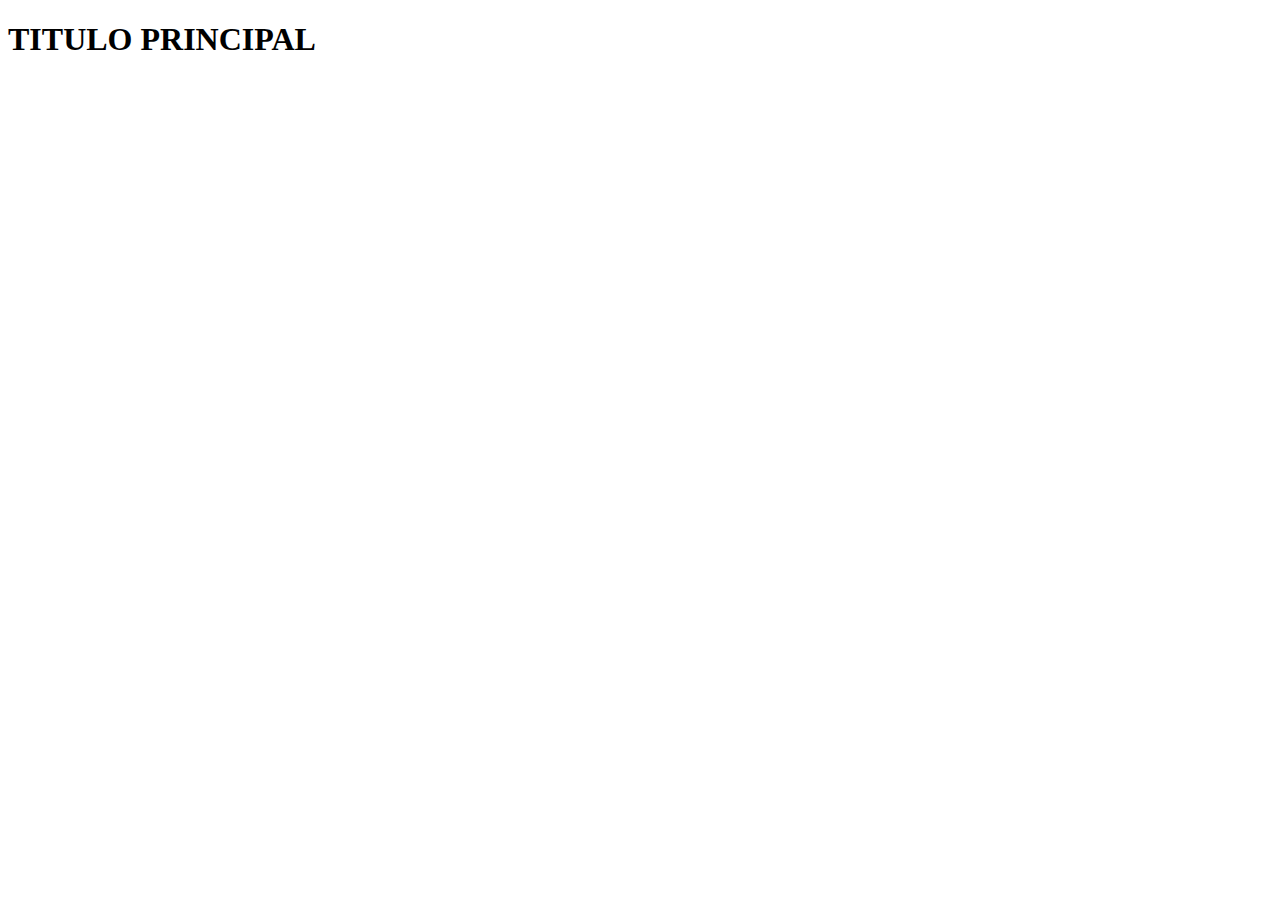
==== DV-01/02-Selectores/index.html @ 851edc69 "Creamos dos archivos nuevamente para lograr tener todo mas ordenado y vaamos a trabajar con selector" ====
<!DOCTYPE html>
<html lang="en">
<head>
    <meta charset="UTF-8">
    <meta name="viewport" content="width=device-width, initial-scale=1.0">
    <title>SELECTORES</title>
    <link rel="stylesheet" href="styles/styles.css">
</head>
<body>
    <h1>TITULO PRINCIPAL</h1>
</body>
</html>
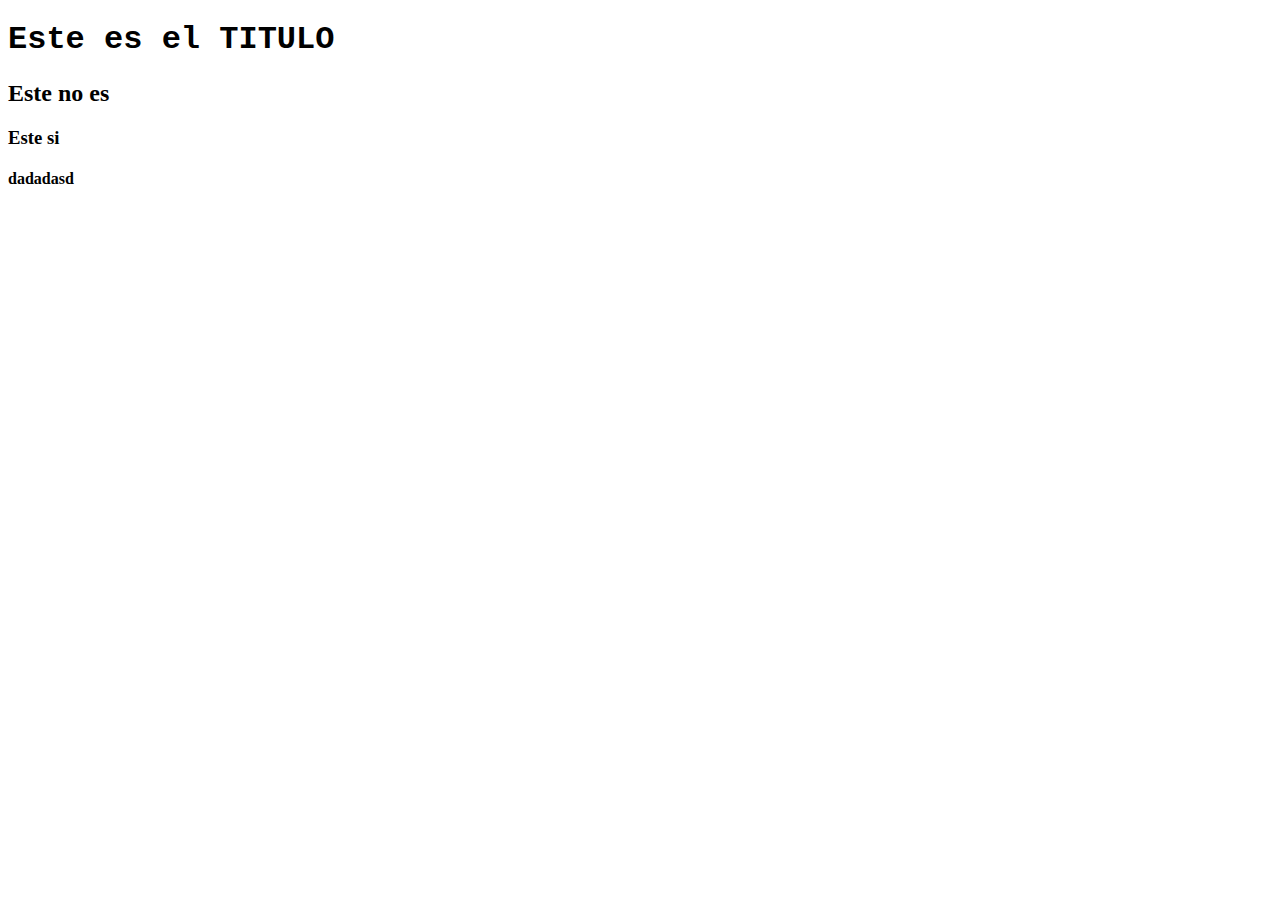
==== commit bdb5f01c: "Acabamos de aprender a usar varios tipos de selectores como colocar mas de una etiqueta. cambiar a t" ====
--- a/DV-01/02-Selectores/index.html
+++ b/DV-01/02-Selectores/index.html
@@ -5,8 +5,42 @@
     <meta name="viewport" content="width=device-width, initial-scale=1.0">
     <title>SELECTORES</title>
     <link rel="stylesheet" href="styles/styles.css">
+
+    <!-- 
+    <style>
+        h1,h2{
+           color: blue;
+           background-color: aquamarine;} 
+    </style>--> 
+    
+    <!-- Este es para seleccionar todo el cuerpo de la pagina -->
+    <!--<style>
+        body{
+            color: white;
+            background-color: beige;
+        }
+    </style> -->
+
+    <!-- El asterisco quiere decir que todas pero todas las etiquetas van a tener pisado todos los elementos a continuacion-->
+    <!--<style>
+        *{
+            font-family: Impact, Haettenschweiler, 'Arial Narrow Bold', sans-serif;
+        }
+    </style> -->
+
+    <!--El proximo es el numeral # (#), para que funcione toca hacer algo que se llama el identificador
+        solamente se puede usar solo una sola vez!  -->
+    <style>
+        #titulo {
+            font-family: 'Courier New', Courier, monospace;
+        } 
+    </style>
 </head>
 <body>
-    <h1>TITULO PRINCIPAL</h1>
+
+    <h1 id="titulo">Este es el TITULO</h1>
+    <h2>Este no es</h2>
+    <h3>Este si</h3>
+    <h4>dadadasd</h4>
 </body>
 </html>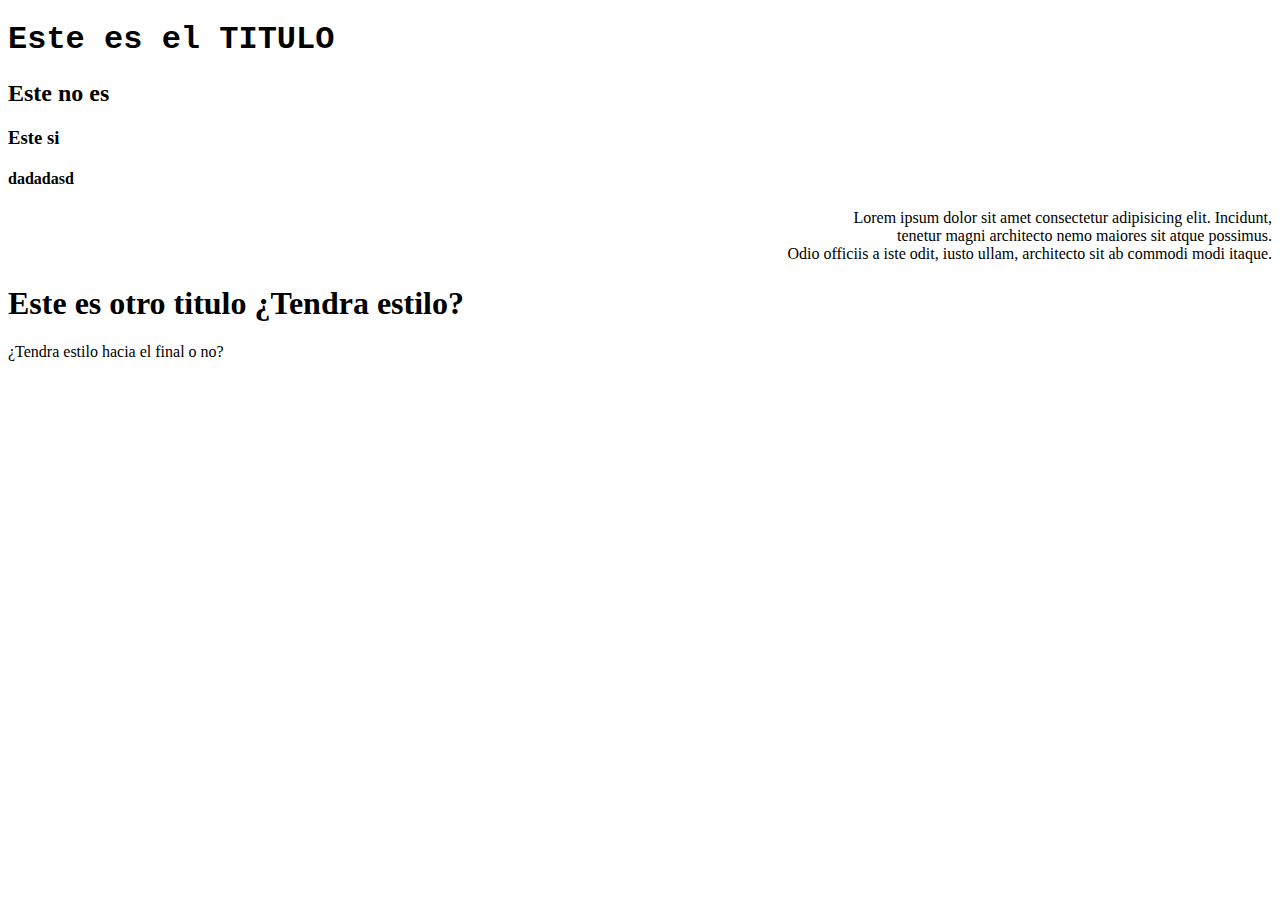
==== commit 564ce274: "Modificamos el archivo el cual agregamos otro selector de indentificador y agregamos un par de etiqu" ====
--- a/DV-01/02-Selectores/index.html
+++ b/DV-01/02-Selectores/index.html
@@ -34,6 +34,9 @@
         #titulo {
             font-family: 'Courier New', Courier, monospace;
         } 
+        #parrafor{
+            text-align: end;
+        }
     </style>
 </head>
 <body>
@@ -42,5 +45,9 @@
     <h2>Este no es</h2>
     <h3>Este si</h3>
     <h4>dadadasd</h4>
+    <p id="parrafor">Lorem ipsum dolor sit amet consectetur adipisicing elit. Incidunt,<br> tenetur magni architecto nemo maiores sit atque possimus. <br> Odio officiis a iste odit, iusto ullam, architecto sit ab commodi modi itaque.</p>
+
+    <h1>Este es otro titulo ¿Tendra estilo?</h1>
+    <p>¿Tendra estilo hacia el final o no?</p>
 </body>
 </html>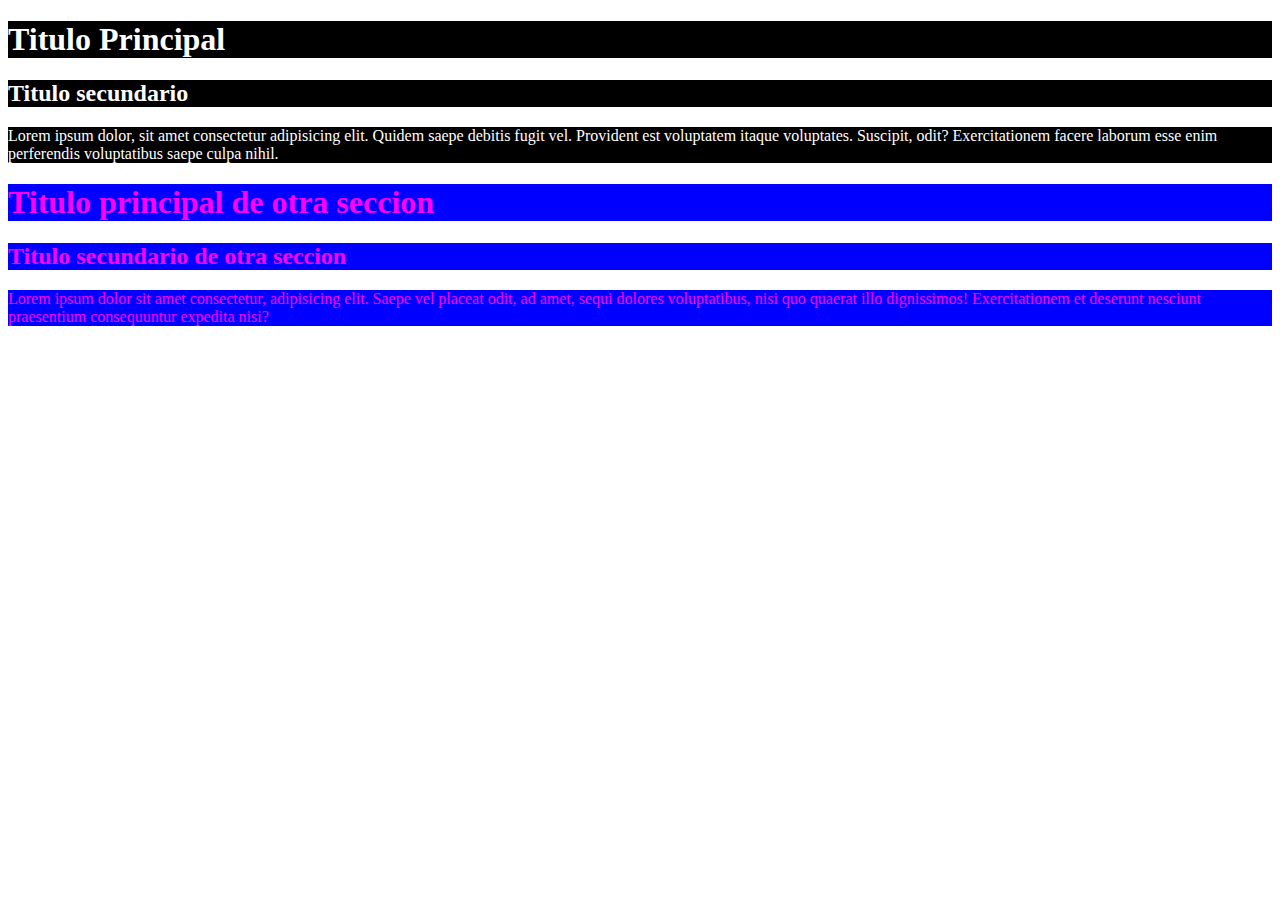
==== commit a346d802: "Agregamos un par de etiquetas pero para tratar de utilizar el selector de clase, que conciste en div" ====
--- a/DV-01/02-Selectores/index.html
+++ b/DV-01/02-Selectores/index.html
@@ -30,24 +30,41 @@
 
     <!--El proximo es el numeral # (#), para que funcione toca hacer algo que se llama el identificador
         solamente se puede usar solo una sola vez!  -->
-    <style>
+    <!-- <style>
         #titulo {
             font-family: 'Courier New', Courier, monospace;
         } 
         #parrafor{
             text-align: end;
         }
+    </style> -->
+
+    <!-- Este es el selector MAS IMPORTANTE (selector de Clase) para seleccionar por clase se utiliza el punto (.) -->
+    <style>
+        .seccion1{
+            background-color: black;
+            color: white;
+        }
+        .seccion2{
+            background-color: blue;
+            color: magenta;
+        }
     </style>
 </head>
 <body>
 
-    <h1 id="titulo">Este es el TITULO</h1>
+    <!-- <h1 id="titulo">Este es el TITULO</h1>
     <h2>Este no es</h2>
     <h3>Este si</h3>
     <h4>dadadasd</h4>
-    <p id="parrafor">Lorem ipsum dolor sit amet consectetur adipisicing elit. Incidunt,<br> tenetur magni architecto nemo maiores sit atque possimus. <br> Odio officiis a iste odit, iusto ullam, architecto sit ab commodi modi itaque.</p>
+    <p id="parrafor">Lorem ipsum dolor sit amet consectetur adipisicing elit. Incidunt,<br> tenetur magni architecto nemo maiores sit atque possimus. <br> Odio officiis a iste odit, iusto ullam, architecto sit ab commodi modi itaque.</p> -->
+    <h1 class="seccion1">Titulo Principal</h1>
+    <h2 class="seccion1">Titulo secundario</h2>
+    <p class="seccion1">Lorem ipsum dolor, sit amet consectetur adipisicing elit. Quidem saepe debitis fugit vel. Provident est voluptatem itaque voluptates. Suscipit, odit? Exercitationem facere laborum esse enim perferendis voluptatibus saepe culpa nihil.</p>
 
-    <h1>Este es otro titulo ¿Tendra estilo?</h1>
-    <p>¿Tendra estilo hacia el final o no?</p>
+    <h1 class="seccion2">Titulo principal de otra seccion</h1>
+    <h2 class="seccion2">Titulo secundario de otra seccion</h2>
+    <p class="seccion2">Lorem ipsum dolor sit amet consectetur, adipisicing elit. Saepe vel placeat odit, ad amet, sequi dolores voluptatibus, nisi quo quaerat illo dignissimos! Exercitationem et deserunt nesciunt praesentium consequuntur expedita nisi?</p>
+    
 </body>
 </html>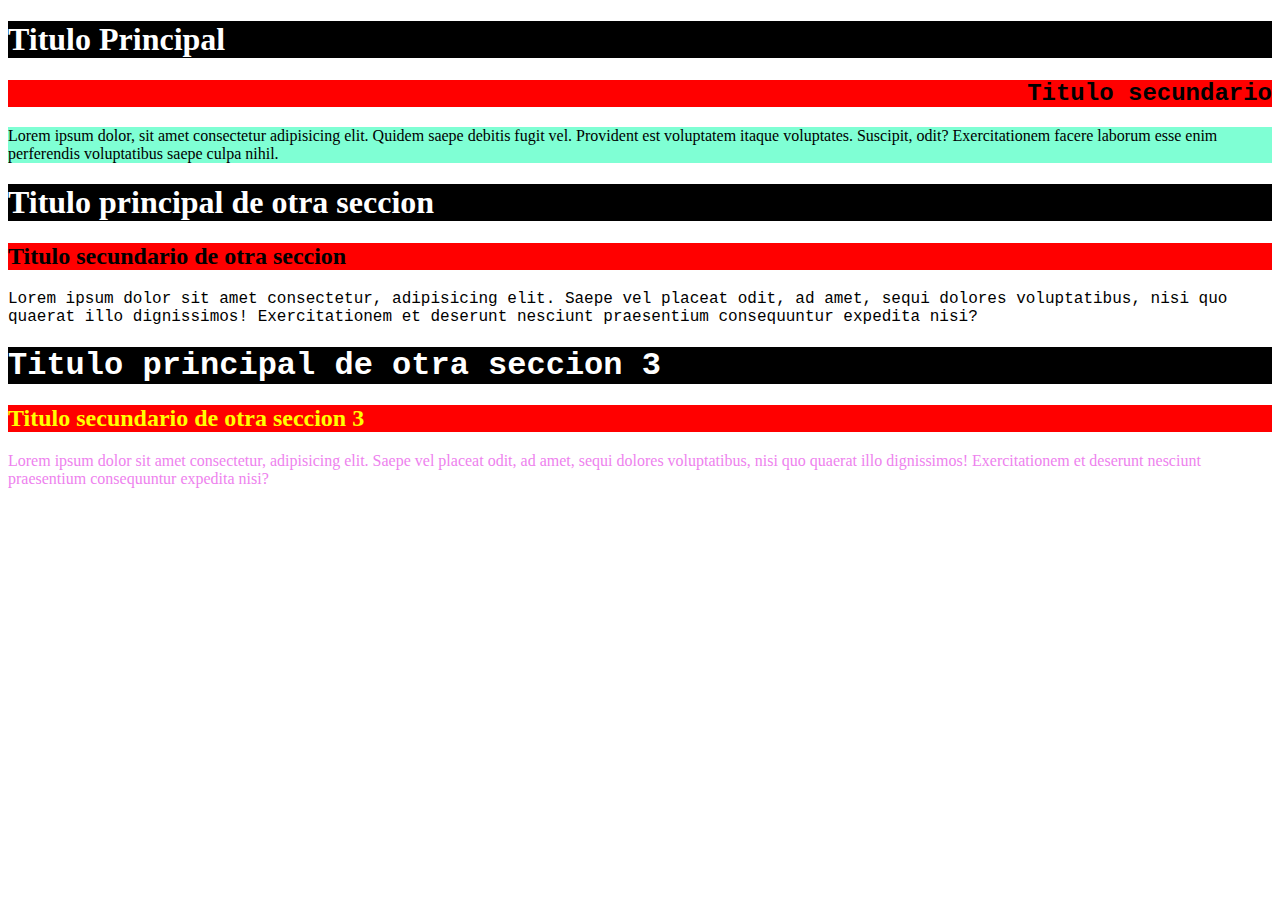
==== commit 42b2d283: "Modificamos el archivo para pasar todo lo del estilo al archivo CSS para que sea todo correcto en el" ====
--- a/DV-01/02-Selectores/index.html
+++ b/DV-01/02-Selectores/index.html
@@ -40,7 +40,7 @@
     </style> -->
 
     <!-- Este es el selector MAS IMPORTANTE (selector de Clase) para seleccionar por clase se utiliza el punto (.) -->
-    <style>
+    <!-- <style>
         .seccion1{
             background-color: black;
             color: white;
@@ -49,7 +49,8 @@
             background-color: blue;
             color: magenta;
         }
-    </style>
+    </style> -->
+
 </head>
 <body>
 
@@ -59,12 +60,16 @@
     <h4>dadadasd</h4>
     <p id="parrafor">Lorem ipsum dolor sit amet consectetur adipisicing elit. Incidunt,<br> tenetur magni architecto nemo maiores sit atque possimus. <br> Odio officiis a iste odit, iusto ullam, architecto sit ab commodi modi itaque.</p> -->
     <h1 class="seccion1">Titulo Principal</h1>
-    <h2 class="seccion1">Titulo secundario</h2>
+    <h2 class="seccion1 estiloFuenteDistinto">Titulo secundario</h2>
     <p class="seccion1">Lorem ipsum dolor, sit amet consectetur adipisicing elit. Quidem saepe debitis fugit vel. Provident est voluptatem itaque voluptates. Suscipit, odit? Exercitationem facere laborum esse enim perferendis voluptatibus saepe culpa nihil.</p>
 
     <h1 class="seccion2">Titulo principal de otra seccion</h1>
     <h2 class="seccion2">Titulo secundario de otra seccion</h2>
-    <p class="seccion2">Lorem ipsum dolor sit amet consectetur, adipisicing elit. Saepe vel placeat odit, ad amet, sequi dolores voluptatibus, nisi quo quaerat illo dignissimos! Exercitationem et deserunt nesciunt praesentium consequuntur expedita nisi?</p>
+    <p class="seccion2 estiloFuenteDistinto">Lorem ipsum dolor sit amet consectetur, adipisicing elit. Saepe vel placeat odit, ad amet, sequi dolores voluptatibus, nisi quo quaerat illo dignissimos! Exercitationem et deserunt nesciunt praesentium consequuntur expedita nisi?</p>
+    
+    <h1 class="seccion3 estiloFuenteDistinto">Titulo principal de otra seccion 3</h1>
+    <h2 class="seccion3">Titulo secundario de otra seccion 3</h2>
+    <p class="seccion3" id="parrafoSeleccionado">Lorem ipsum dolor sit amet consectetur, adipisicing elit. Saepe vel placeat odit, ad amet, sequi dolores voluptatibus, nisi quo quaerat illo dignissimos! Exercitationem et deserunt nesciunt praesentium consequuntur expedita nisi?</p>
     
 </body>
 </html>--- a/DV-01/02-Selectores/styles/styles.css
+++ b/DV-01/02-Selectores/styles/styles.css
@@ -0,0 +1,12 @@
+h1{ background-color: black;
+    color:  white; }
+h2{background-color: red; }
+
+h2.seccion3{ color: yellow; }
+
+p.seccion1{ background-color: aquamarine; }
+
+p#parrafoSeleccionado{ color: violet; }
+
+.estiloFuenteDistinto{ font-family: 'Courier New';}
+.seccion1.estiloFuenteDistinto{text-align: end;}